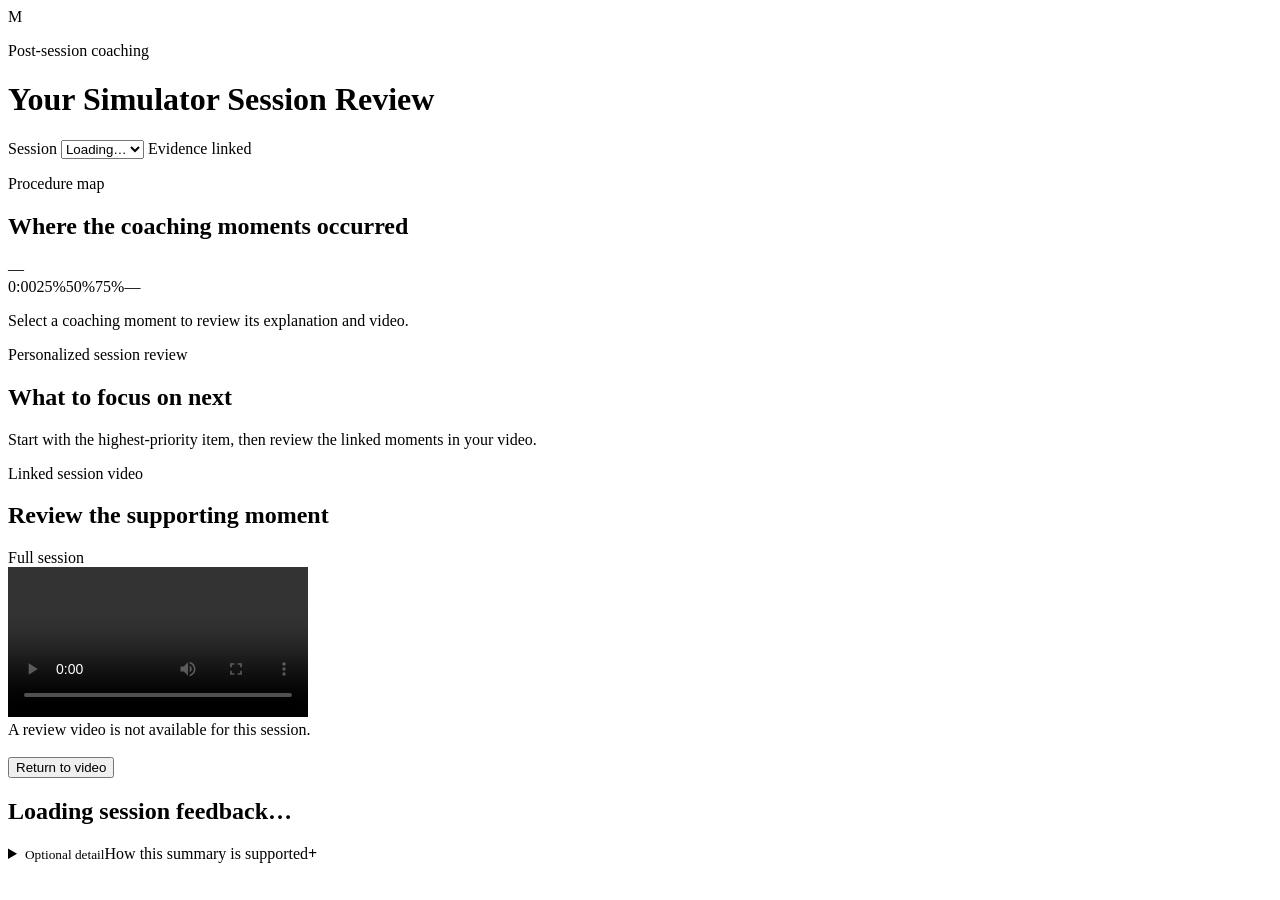
==== apps/recommendations/index.html @ 6f2e5ff6 "add phase detection" ====
<!doctype html>
<html lang="en">
<head>
  <meta charset="utf-8" />
  <meta name="viewport" content="width=device-width, initial-scale=1" />
  <title>Your Simulator Session Review</title>
  <meta name="description" content="Time-linked coaching after a mastoidectomy simulator session" />
  <link rel="stylesheet" href="/styles.css" />
</head>
<body>
  <header class="topbar">
    <div class="brand">
      <span class="brand-mark" aria-hidden="true">M</span>
      <div><p>Post-session coaching</p><h1>Your Simulator Session Review</h1></div>
    </div>
    <div class="run-control">
      <label for="runSelect">Session</label>
      <select id="runSelect"><option>Loading…</option></select>
      <span class="local-status">Evidence linked</span>
    </div>
  </header>

  <main>
    <section class="procedure-card" aria-labelledby="procedureHeading">
      <div class="section-title">
        <div><p class="eyebrow">Procedure map</p><h2 id="procedureHeading">Where the coaching moments occurred</h2></div>
        <span id="durationLabel">—</span>
      </div>
      <div id="phaseMap" class="phase-map"></div>
      <div class="ruler"><span>0:00</span><span>25%</span><span>50%</span><span>75%</span><span id="timelineEnd">—</span></div>
      <div id="coachingMap" class="coaching-map"></div>
      <p class="map-help"><i></i> Select a coaching moment to review its explanation and video.</p>
    </section>

    <section class="focus-heading">
      <div><p class="eyebrow">Personalized session review</p><h2>What to focus on next</h2></div>
      <p>Start with the highest-priority item, then review the linked moments in your video.</p>
    </section>

    <section class="review-workspace" aria-label="Video and coaching review">
      <aside class="video-card" id="videoCard" aria-labelledby="videoHeading">
        <div class="section-title video-title">
          <div><p class="eyebrow">Linked session video</p><h2 id="videoHeading">Review the supporting moment</h2></div>
          <span id="videoWindow">Full session</span>
        </div>
        <div class="media-stage" id="mediaStage">
          <video id="sessionVideo" controls preload="metadata" playsinline>Your browser does not support the local review video.</video>
          <div id="videoUnavailable" class="video-unavailable hidden">A review video is not available for this session.</div>
          <div id="keyframeOverlay" class="keyframe-overlay hidden">
            <img id="keyframeImage" alt="" />
            <div class="keyframe-caption"><span id="keyframeCaption"></span><button id="returnToVideo" type="button">Return to video</button></div>
          </div>
        </div>
        <p id="keyframeStatus" class="keyframe-status hidden" role="status" aria-live="polite"></p>
        <div id="clipList" class="clip-list"></div>
      </aside>

      <div class="feedback-layout">
        <nav class="focus-list" aria-label="Session coaching priorities">
          <div id="focusList"></div>
        </nav>
        <article class="feedback-detail" id="feedbackDetail">
          <div class="empty-state"><h2>Loading session feedback…</h2></div>
        </article>
      </div>
    </section>

    <details class="more-detail">
      <summary><span><small>Optional detail</small>How this summary is supported</span><b>+</b></summary>
      <div class="support-grid">
        <div><h3>Session evidence</h3><p>The locations and observations come from time-aligned simulator evidence. Select any feedback item to return to the relevant video interval.</p></div>
        <div><h3>Experienced reference</h3><p>When compatible reference data are available, comparisons are described qualitatively rather than as an absolute trainee score.</p></div>
        <div><h3>Interpretation boundary</h3><p>The system reports supported observations and cautious mechanisms. It does not infer your intent or claim a clinical injury.</p></div>
      </div>
    </details>
  </main>
  <div id="toast" class="toast" role="status" aria-live="polite"></div>
  <script src="/app.js" defer></script>
</body>
</html>
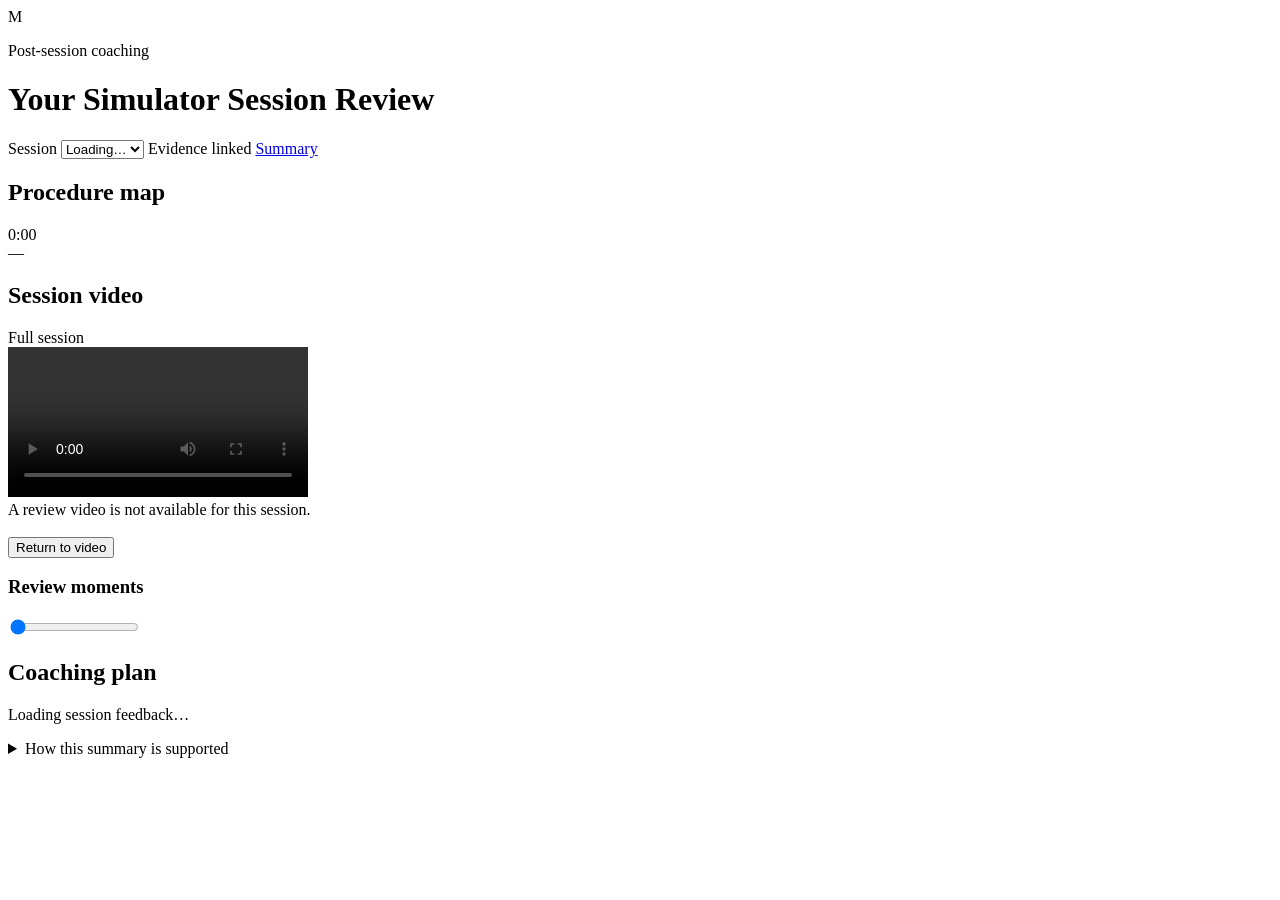
==== commit 7d895bc8: "change layout and add summary pages" ====
--- a/apps/recommendations/index.html
+++ b/apps/recommendations/index.html
@@ -17,30 +17,26 @@
       <label for="runSelect">Session</label>
       <select id="runSelect"><option>Loading…</option></select>
       <span class="local-status">Evidence linked</span>
+      <a class="summary-link" href="/summary/">Summary</a>
     </div>
   </header>
 
   <main>
     <section class="procedure-card" aria-labelledby="procedureHeading">
-      <div class="section-title">
-        <div><p class="eyebrow">Procedure map</p><h2 id="procedureHeading">Where the coaching moments occurred</h2></div>
-        <span id="durationLabel">—</span>
+      <h2 id="procedureHeading" class="sr-only">Procedure map</h2>
+      <span id="durationLabel" class="sr-only"></span>
+      <div id="phaseMap" class="phase-map"></div>
+      <div class="moment-timeline">
+        <span class="timeline-time">0:00</span>
+        <div id="coachingMap" class="coaching-map" aria-label="Individual coaching moments"></div>
+        <span id="timelineEnd" class="timeline-time">—</span>
       </div>
-      <div id="phaseMap" class="phase-map"></div>
-      <div class="ruler"><span>0:00</span><span>25%</span><span>50%</span><span>75%</span><span id="timelineEnd">—</span></div>
-      <div id="coachingMap" class="coaching-map"></div>
-      <p class="map-help"><i></i> Select a coaching moment to review its explanation and video.</p>
     </section>
 
-    <section class="focus-heading">
-      <div><p class="eyebrow">Personalized session review</p><h2>What to focus on next</h2></div>
-      <p>Start with the highest-priority item, then review the linked moments in your video.</p>
-    </section>
-
-    <section class="review-workspace" aria-label="Video and coaching review">
+    <section class="review-workspace event-workspace" aria-label="Video and coaching review">
       <aside class="video-card" id="videoCard" aria-labelledby="videoHeading">
         <div class="section-title video-title">
-          <div><p class="eyebrow">Linked session video</p><h2 id="videoHeading">Review the supporting moment</h2></div>
+          <div><h2 id="videoHeading">Session video</h2></div>
           <span id="videoWindow">Full session</span>
         </div>
         <div class="media-stage" id="mediaStage">
@@ -52,21 +48,21 @@
           </div>
         </div>
         <p id="keyframeStatus" class="keyframe-status hidden" role="status" aria-live="polite"></p>
-        <div id="clipList" class="clip-list"></div>
+        <div class="clip-heading"><h3>Review moments</h3><span id="clipCategory"></span></div>
+          <div class="clip-scroll">
+            <div id="clipList" class="clip-list" role="region" aria-label="Review moments"></div>
+            <input id="clipScroll" class="clip-scroll-position" type="range" min="0" max="0" value="0" step="1" aria-label="Scroll review moments" aria-controls="clipList" />
+          </div>
       </aside>
 
-      <div class="feedback-layout">
-        <nav class="focus-list" aria-label="Session coaching priorities">
-          <div id="focusList"></div>
-        </nav>
-        <article class="feedback-detail" id="feedbackDetail">
-          <div class="empty-state"><h2>Loading session feedback…</h2></div>
-        </article>
-      </div>
-    </section>
+      <section class="feedback-layout" aria-label="Coaching plan">
+          <div class="coaching-heading"><h2>Coaching plan</h2><span id="clipCount"></span></div>
+          <div id="focusList"><div class="empty-state"><p>Loading session feedback…</p></div></div>
+        </section>
+      </section>
 
     <details class="more-detail">
-      <summary><span><small>Optional detail</small>How this summary is supported</span><b>+</b></summary>
+      <summary>How this summary is supported</summary>
       <div class="support-grid">
         <div><h3>Session evidence</h3><p>The locations and observations come from time-aligned simulator evidence. Select any feedback item to return to the relevant video interval.</p></div>
         <div><h3>Experienced reference</h3><p>When compatible reference data are available, comparisons are described qualitatively rather than as an absolute trainee score.</p></div>
@@ -75,6 +71,7 @@
     </details>
   </main>
   <div id="toast" class="toast" role="status" aria-live="polite"></div>
+  <script src="/event-review.js" defer></script>
   <script src="/app.js" defer></script>
 </body>
 </html>
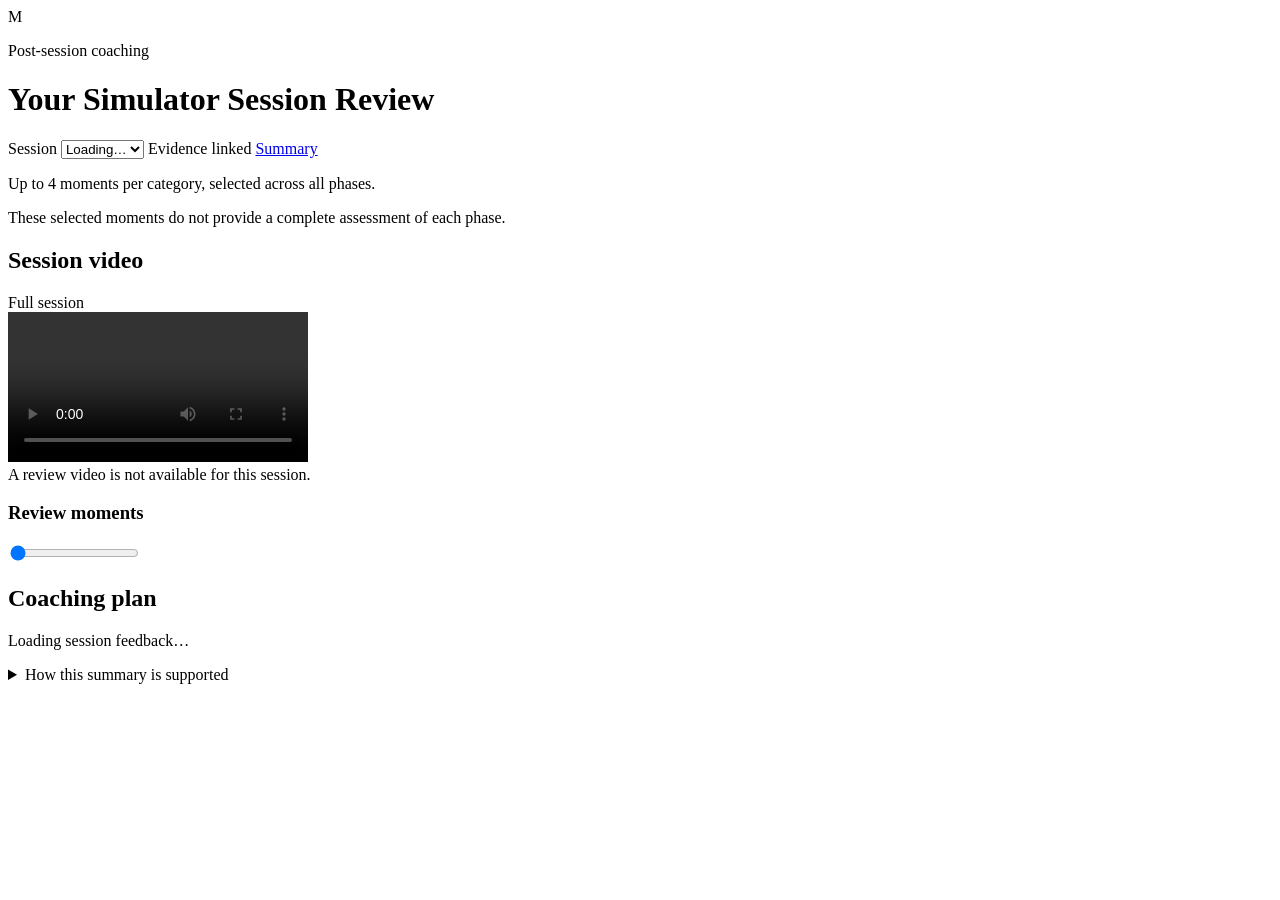
==== commit 838fcc98: "feedback page update - questionaire remains" ====
--- a/apps/recommendations/index.html
+++ b/apps/recommendations/index.html
@@ -22,17 +22,8 @@
   </header>
 
   <main>
-    <section class="procedure-card" aria-labelledby="procedureHeading">
-      <h2 id="procedureHeading" class="sr-only">Procedure map</h2>
-      <span id="durationLabel" class="sr-only"></span>
-      <div id="phaseMap" class="phase-map"></div>
-      <div class="moment-timeline">
-        <span class="timeline-time">0:00</span>
-        <div id="coachingMap" class="coaching-map" aria-label="Individual coaching moments"></div>
-        <span id="timelineEnd" class="timeline-time">—</span>
-      </div>
-    </section>
-
+    <div class="event-selection-note"><p>Up to 4 moments per category, selected across all phases.</p><p>These selected moments do not provide a complete assessment of each phase.</p></div>
+    <nav id="eventPhaseTabs" class="event-phase-tabs" aria-label="Filter selected moments by phase" hidden></nav>
     <section class="review-workspace event-workspace" aria-label="Video and coaching review">
       <aside class="video-card" id="videoCard" aria-labelledby="videoHeading">
         <div class="section-title video-title">
@@ -42,12 +33,10 @@
         <div class="media-stage" id="mediaStage">
           <video id="sessionVideo" controls preload="metadata" playsinline>Your browser does not support the local review video.</video>
           <div id="videoUnavailable" class="video-unavailable hidden">A review video is not available for this session.</div>
-          <div id="keyframeOverlay" class="keyframe-overlay hidden">
-            <img id="keyframeImage" alt="" />
-            <div class="keyframe-caption"><span id="keyframeCaption"></span><button id="returnToVideo" type="button">Return to video</button></div>
-          </div>
         </div>
-        <p id="keyframeStatus" class="keyframe-status hidden" role="status" aria-live="polite"></p>
+        <div id="eventMediaActions" class="event-media-actions" hidden><button id="eventKeyframeButton" type="button" aria-pressed="false">Key frame</button></div>
+        <section id="eventMomentDetail" class="event-moment-detail" aria-label="Selected moment details" aria-live="polite" hidden></section>
+
         <div class="clip-heading"><h3>Review moments</h3><span id="clipCategory"></span></div>
           <div class="clip-scroll">
             <div id="clipList" class="clip-list" role="region" aria-label="Review moments"></div>
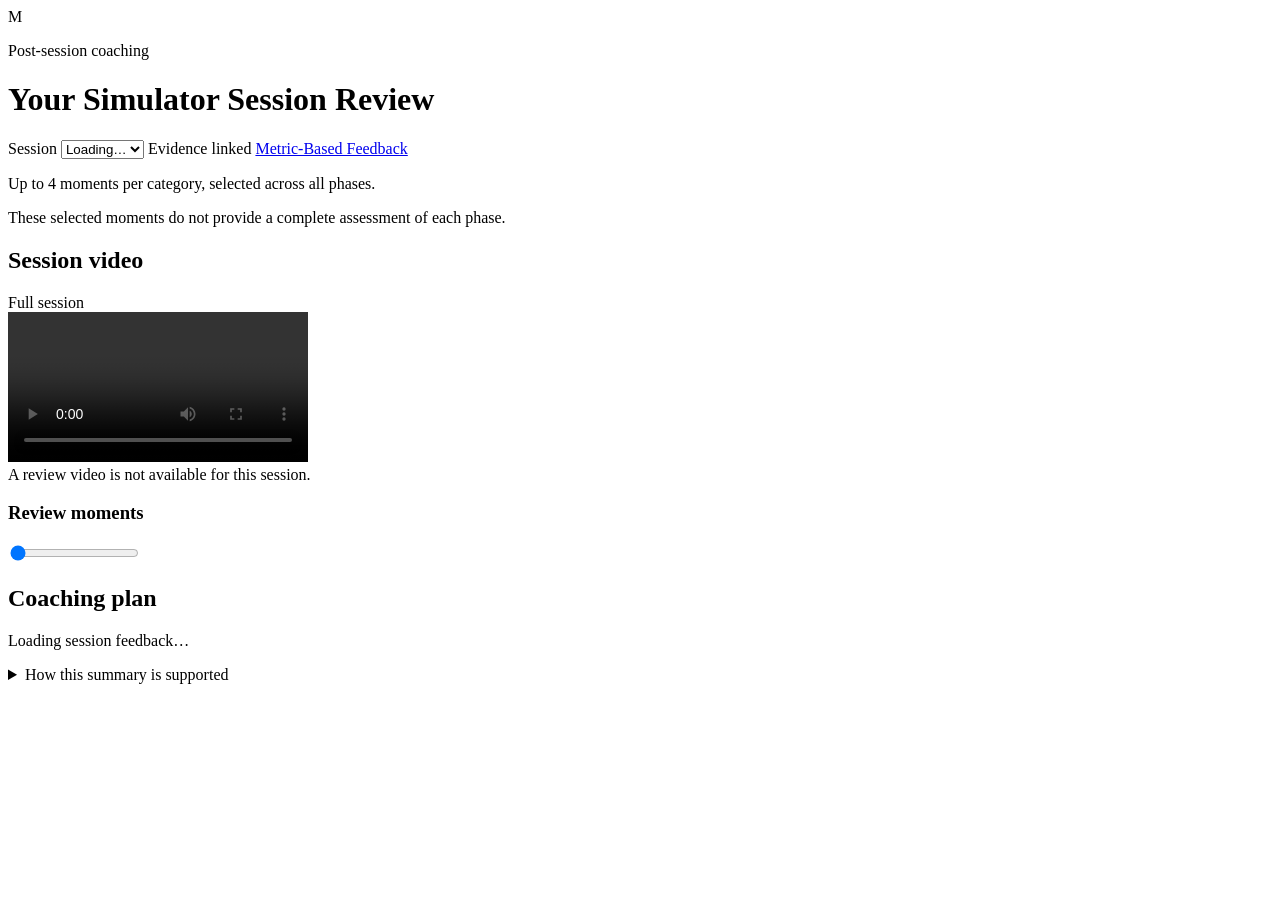
==== commit 213ac33c: "Rename the feedback formats to Metric-Based and Video-Based Feedback Summary-Based Feedback is now M" ====
--- a/apps/recommendations/index.html
+++ b/apps/recommendations/index.html
@@ -17,7 +17,7 @@
       <label for="runSelect">Session</label>
       <select id="runSelect"><option>Loading…</option></select>
       <span class="local-status">Evidence linked</span>
-      <a class="summary-link" href="/summary/">Summary</a>
+      <a class="summary-link" href="/summary/">Metric-Based Feedback</a>
     </div>
   </header>
 
